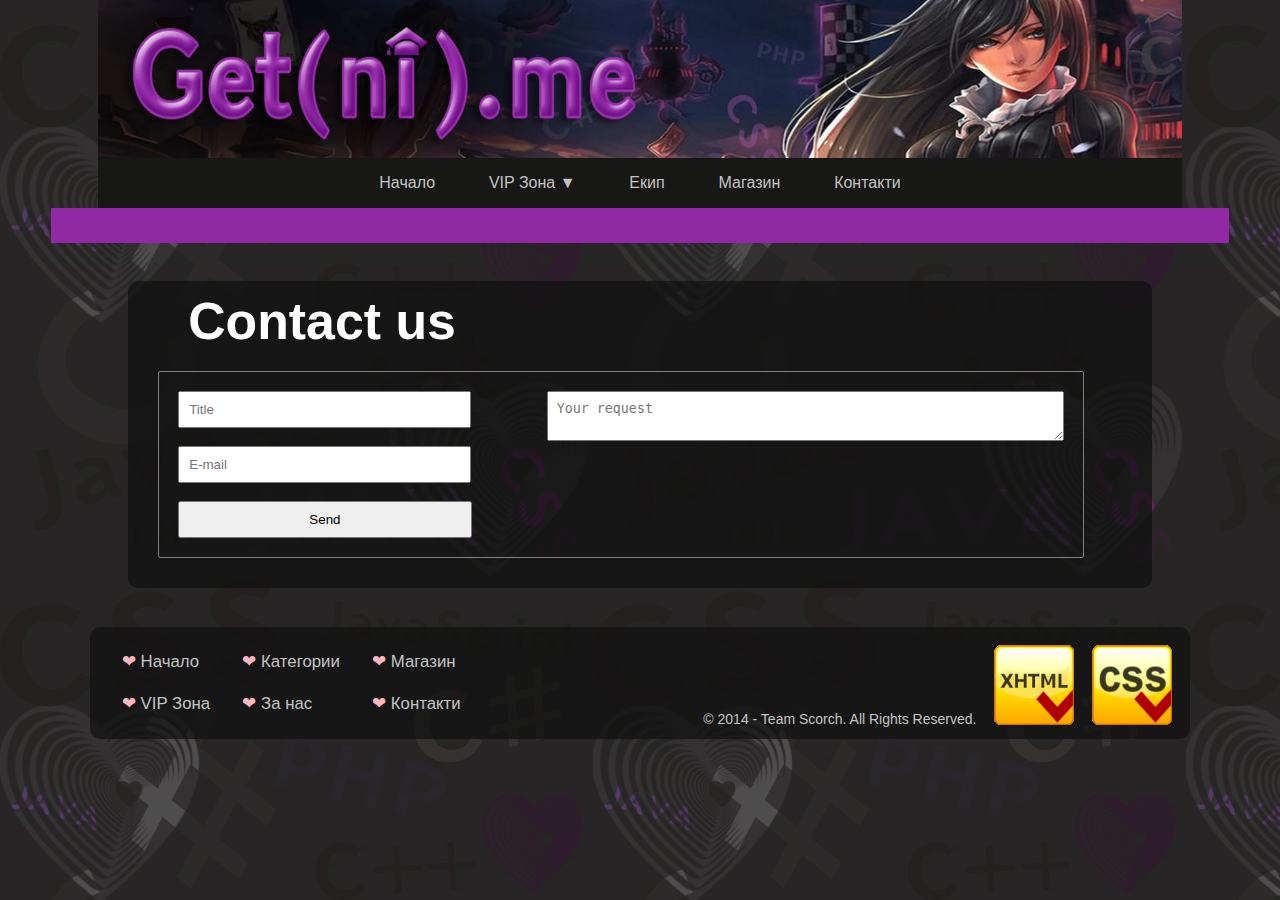
==== Team--Scorch--teamwork/Website/contacts.html @ 0786a14e "Added contact field" ====
<!DOCTYPE html>
<html>
<head lang="en">
    <link rel="stylesheet" href="styles/contacts.css"/>
    <link rel="stylesheet" href="styles/responsive.css" media="screen and (max-width: 900px)"/>
    <meta charset="UTF-8">
    <title></title>
</head>
<body>
    <header>
        <div id="container">
            <div>
                <img id="logo" src="res/newest_Logo.jpg" />
            </div>
            <nav>
                <ul id="main">
                    <li><a href="index.html">Начало</a></li>
                    <li><a href="#" class="drop">VIP Зона</a>
                        <ul>
                            <li><a href="vips.html">VIP Girls</a></li>
                            <li><a href="#">VIP Boys</a></li>
                        </ul>
                    </li>
                    <li><a href="staff.html">Екип</a>
                    </li>
                    <li><a href="#">Магазин</a></li>
                    <li><a href="#">Контакти</a></li>
                </ul>
            </nav>
        </div>
        <div id="borderline"></div>
    </header>

    <!-- main -->
    <main>
        <section>
            <h1>Contact us</h1>
            <article>
                <form>
                    <input type="text" placeholder="Title" required="required">
                    <textarea placeholder="Your request"></textarea>
                    <input type="email" required="required" placeholder="E-mail">
                    <input type="submit" value="Send">
                    
                </form>
            </article>
        </section>
    </main>
    <!--<aside>-->

    <!--</aside>-->
    <footer>
        <ul>
            <li><a href="index.html">Начало</a></li>
            <li><a href="vips.html">VIP Зона</a></li>
        </ul>
        <ul>
            <li><a href="#">Категории</a>
            <li><a href="#">За нас</a></li>
        </ul>
        <ul>
            <li><a href="#">Магазин</a></li>
            <li><a href="#">Контакти</a></li>
        </ul>
        <div id="validator-logo">
            <a href="http://validator.w3.org/check?uri=http://www.livescore.com/"><img src="res/w3c-html.png" alt="HTML Validator" width="80" height="80"></a>
            <a href="http://www.css-validator.org/validator?uri=http://www.livescore.com&profile=css3"><img src="res/w3c-css.png" alt="CSS Validator" width="80" height="80" id="cssImage"></a>
        </div>

        <span>© 2014 - Team Scorch. All Rights Reserved.</span>
    </footer>
</body>
</html>
---- Team--Scorch--teamwork/Website/styles/contacts.css ----
html {
    font-size: 14px;
    font-family: Verdana, sans-serif;
    padding: 0;
}

body {
    margin: 0;
    background-image: url("../res/Site_pattern_02b.jpg");
    background-repeat: repeat;
}

/* header */
header {
    margin: 0 4% 0 4%;
    text-align: center;
}

div#container {
    margin: 0 4% 0 4%;
}

#logo {
    width: 100%;
    display: block;
}

#borderline {
    height: 35px;
    margin: 0;
    background-color: #9229A4;
    z-index: 1000;
}

nav {
    vertical-align: bottom;
    text-align: center;
}

nav ul {
    list-style: none;
    padding: 0;
    margin: 0;
    background-color: #171715;
    width: auto;
}

nav li {
    -webkit-transition: all 0.2s;
    transition: all 0.2s;
    font: 16px/50px bold;
    cursor: pointer;
    display: inline-block;
    position: relative;
    padding: 0;
    margin: 0;
    text-align: left;
}

nav ul#main > li:last-of-type {
    border-right: none;
}

a.drop:after {
    content: ' \25bc';
}

nav li ul {
    -webkit-transition: all 1s;
    transition: all 1s;
    visibility: hidden;
    border-bottom-left-radius: 10px;
    border-bottom-right-radius: 10px;
    opacity: 0;
    position: absolute;
    display: inline-block;
}

nav li:hover > ul {
    opacity: 1;
    visibility: visible;
    z-index: 2;
}

nav li li:hover {
    background-color: gray;
}

nav ul#main > li:hover {
    background-color: #9229A4;
}

nav li:hover > a {
    color: #fff;
}

nav ul ul li {
    -webkit-transition: height 0.5s;
    transition: height 0.5s;
    text-align: left;
    background-color: #353638;
    border-bottom: solid 1px black;
    float: none;
    width: 100%;
}

nav ul li ul li:last-of-type {
    border-bottom: none;
    border-bottom-left-radius: 10px;
    border-bottom-right-radius: 10px;
}

nav li a {
    -webkit-transition: all 0.5s;
    text-align: center;
    text-decoration: none;
    color: #C4C4C4;
    font: 16px/50px Helvetica;
    display: block;
    width: auto;
    padding: 0 25px 0 25px;
}

nav li ul a {
    padding: 0 15px 0 15px;
    font: 16px/50px sans-serif;
}

nav a {
    text-decoration: none;
    color: #ffffff;
}


/* main */

main  {
    margin: 3% 10% 3% 10%;
    color: white;
}

section {
    background-color: rgba(16, 16, 16, 0.7);
    margin: 0;
    padding: 10px;
    border-radius: 10px;
}

h1 {
    margin: 0 0 0 5%;
    font-size: 3.7rem;
}

article {
    border: solid 1px gray;
    border-radius: 2px;
    margin: 2%;
    width: 90%;
    padding: 10px;
}

input[type="text"], input[type="email"], input[type="submit"] {
    display: inline-block;
    width: 30%;
    padding: 1%;
    margin: 1%;
}

input[type="submit"] {
    width: 32.5%;
}

input[type="submit"]:hover {
    background-color: #9229A4;
    border-color:  #9229A4;
    color: white;
}

textarea {
    display: inline-block;
    width: 55%;
    padding: 1%;
    margin: 1%;
    float: right;
}

footer {
    width:86%;
    height:auto;
    background-color: rgba(16, 16, 16, 0.7);
    margin-left:7%;
    margin-right:7%;
    border-radius: 10px;
    overflow:hidden;
    display:inline-block;
    position:relative;
}

footer span {
    position:absolute;
    margin-right:1em;
    color: #C4C4C4;
    bottom:12px;
    right:200px;
}

footer ul {
    padding-left: 32px;
    float:left;
}
    footer ul li{
    line-height:2.5em;
    list-style-type: none;
    font-size:1.2em;
    color: #C4C4C4;

}
        footer ul li::before {
            content: "\2764";
            color: lightpink;
        }

            footer ul li a {
                text-decoration: none;
                color: #C4C4C4;
                font: Helvetica;
                margin-left:5px;
            }

#validator-logo {
    margin-top:1.3em;
    margin-right:1.3em;
    float:right;
}

#cssImage {
    margin-left:1em;
}
---- Team--Scorch--teamwork/Website/styles/responsive.css ----
@media screen and (max-width: 780px) {

    nav ul li {
        font-size: 0.8rem;
        width: 25%;
        float: none;
    }

    main .profilePicture {
        width: 100%;
        text-align: center;
    }

    main article h1 {
        text-align: center;
    }

    main .profileInfo {
        width: 100%;
    }
}

@media screen and (max-width: 600px) {

    nav ul#main > li {
        font-size: 0.95rem;
        width: 33%;
        float: none;
    }

    nav > ul  li  a {
        padding: 0 5px 0 5px !important;
    }
}

@media screen and (max-width: 530px) {

    main article figure {
        float: none;
    }
}

@media screen and (max-width: 400px) {

    nav ul li {
        width: 50%;
    }

    nav ul li a {
        text-align: center;
        padding-right: 0 !important;
    }

    main {
        margin: 2% 1% 0 1%;
    }
}

@media screen and (max-width: 330px) {

    main .profilePicture {
        width: 95%;
    }
}
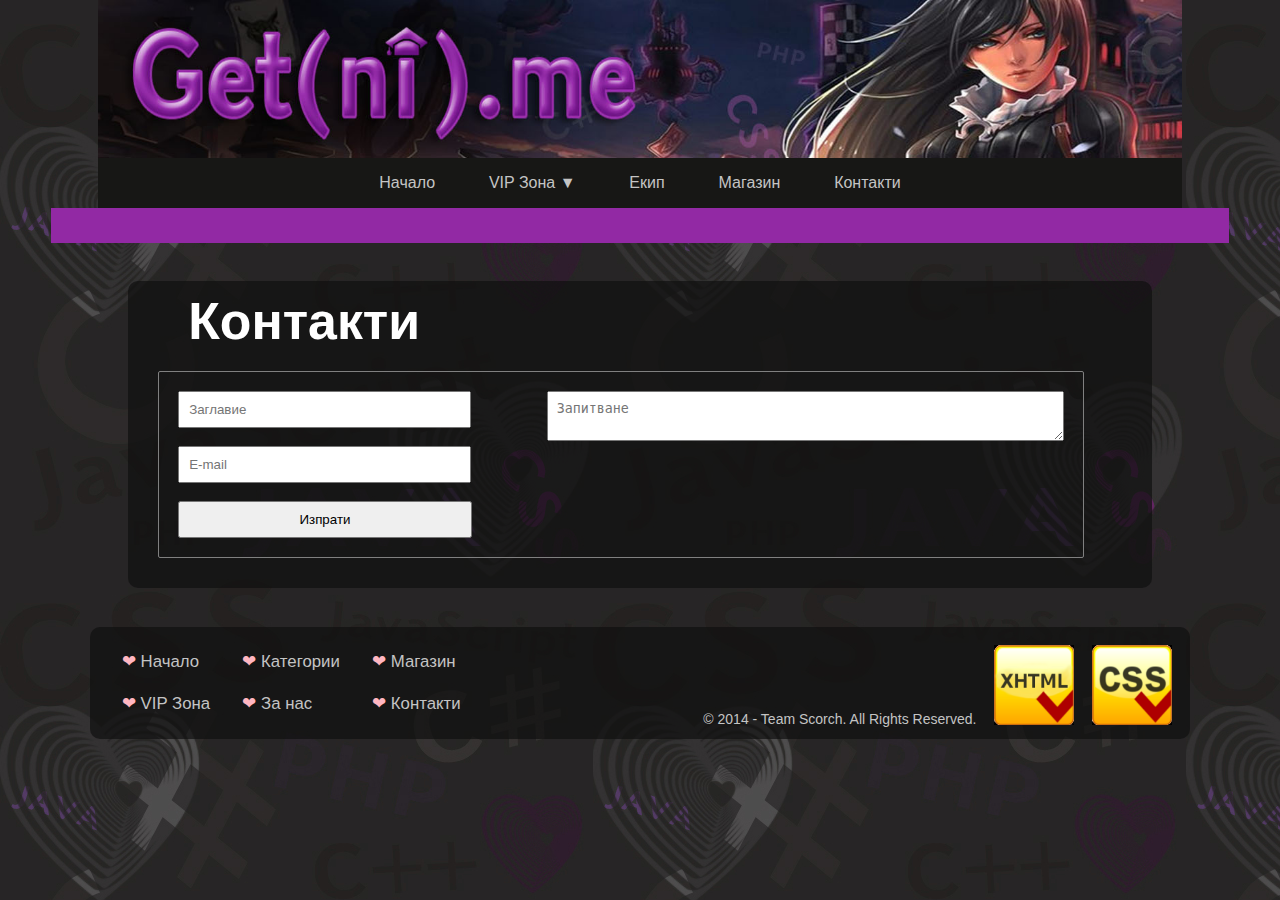
==== commit e9fb9f10: "Added basic shop section" ====
--- a/Team--Scorch--teamwork/Website/contacts.html
+++ b/Team--Scorch--teamwork/Website/contacts.html
@@ -23,8 +23,8 @@
                     </li>
                     <li><a href="staff.html">Екип</a>
                     </li>
-                    <li><a href="#">Магазин</a></li>
-                    <li><a href="#">Контакти</a></li>
+                    <li><a href="shop.html">Магазин</a></li>
+                    <li><a href="contacts.html">Контакти</a></li>
                 </ul>
             </nav>
         </div>
@@ -34,13 +34,13 @@
     <!-- main -->
     <main>
         <section>
-            <h1>Contact us</h1>
+            <h1>Контакти</h1>
             <article>
                 <form>
-                    <input type="text" placeholder="Title" required="required">
-                    <textarea placeholder="Your request"></textarea>
+                    <input type="text" placeholder="Заглавие" required="required">
+                    <textarea placeholder="Запитване"></textarea>
                     <input type="email" required="required" placeholder="E-mail">
-                    <input type="submit" value="Send">
+                    <input type="submit" value="Изпрати">
                     
                 </form>
             </article>
--- a/Team--Scorch--teamwork/Website/styles/responsive.css
+++ b/Team--Scorch--teamwork/Website/styles/responsive.css
@@ -15,8 +15,8 @@
         text-align: center;
     }
 
-    main .profileInfo {
-        width: 100%;
+    main article figure {
+        float: none;
     }
 }
 
@@ -35,8 +35,13 @@
 
 @media screen and (max-width: 530px) {
 
-    main article figure {
-        float: none;
+    #validator-logo img {
+        width: 40px;
+        height: 40px;
+    }
+
+    footer span {
+        display: none;
     }
 }
 
@@ -52,7 +57,7 @@
     }
 
     main {
-        margin: 2% 1% 0 1%;
+        margin: 2% 1% 2% 1%;
     }
 }
 
